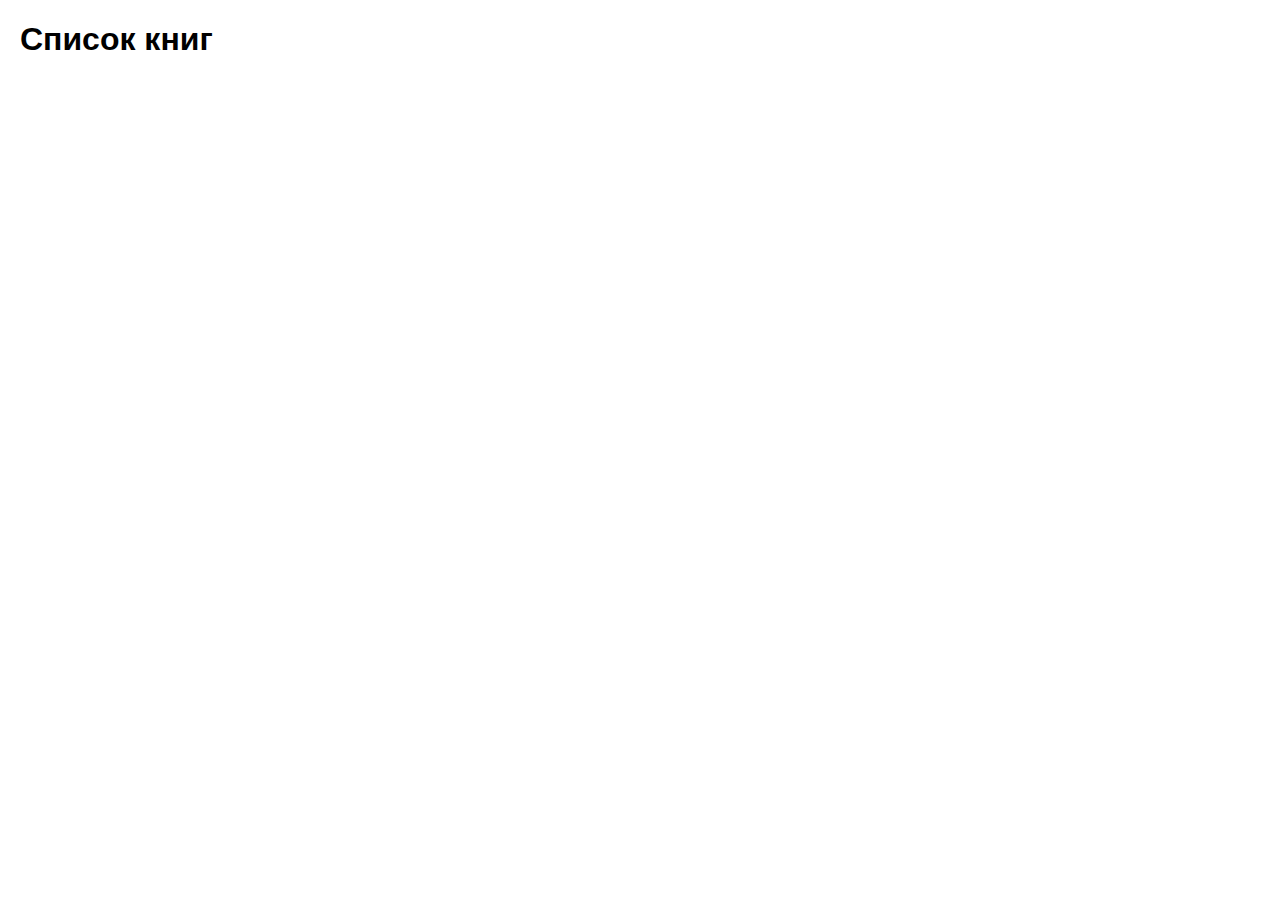
==== templates/template.html @ c7d1fb76 "Base" ====
<!DOCTYPE html>
<html lang="ru">
<head>
    <meta charset="UTF-8">
    <meta name="viewport" content="width=device-width, initial-scale=1.0">
    <title>Список книг</title>
    <style>
        body {
            font-family: Arial, sans-serif;
            margin: 20px;
        }
        ul {
            list-style-type: none;
            padding: 0;
        }
        li {
            background: #f9f9f9;
            margin: 10px 0;
            padding: 10px;
            border: 1px solid #ddd;
            border-radius: 5px;
        }
    </style>
</head>
<body>
    <h1>Список книг</h1>
    <ul id="books-list"></ul>

    <script>
        // Функция для получения данных с API
        async function fetchBooks() {
            try {
                const response = await fetch('http://127.0.0.1:8000/book/books');
                if (!response.ok) {
                    throw new Error('Ошибка при получении данных');
                }
                const books = await response.json();
                displayBooks(books);
            } catch (error) {
                console.error('Ошибка:', error);
            }
        }

        // Функция для отображения книг
        function displayBooks(books) {
            const booksList = document.getElementById('books-list');
            booksList.innerHTML = ''; // Очищаем список перед добавлением новых данных

            books.forEach(book => {
                const li = document.createElement('li');
                li.textContent = `${book.name}`;
                booksList.appendChild(li);
            });
        }

        // Вызываем функцию для получения книг при загрузке страницы
        fetchBooks();
    </script>
</body>
</html>
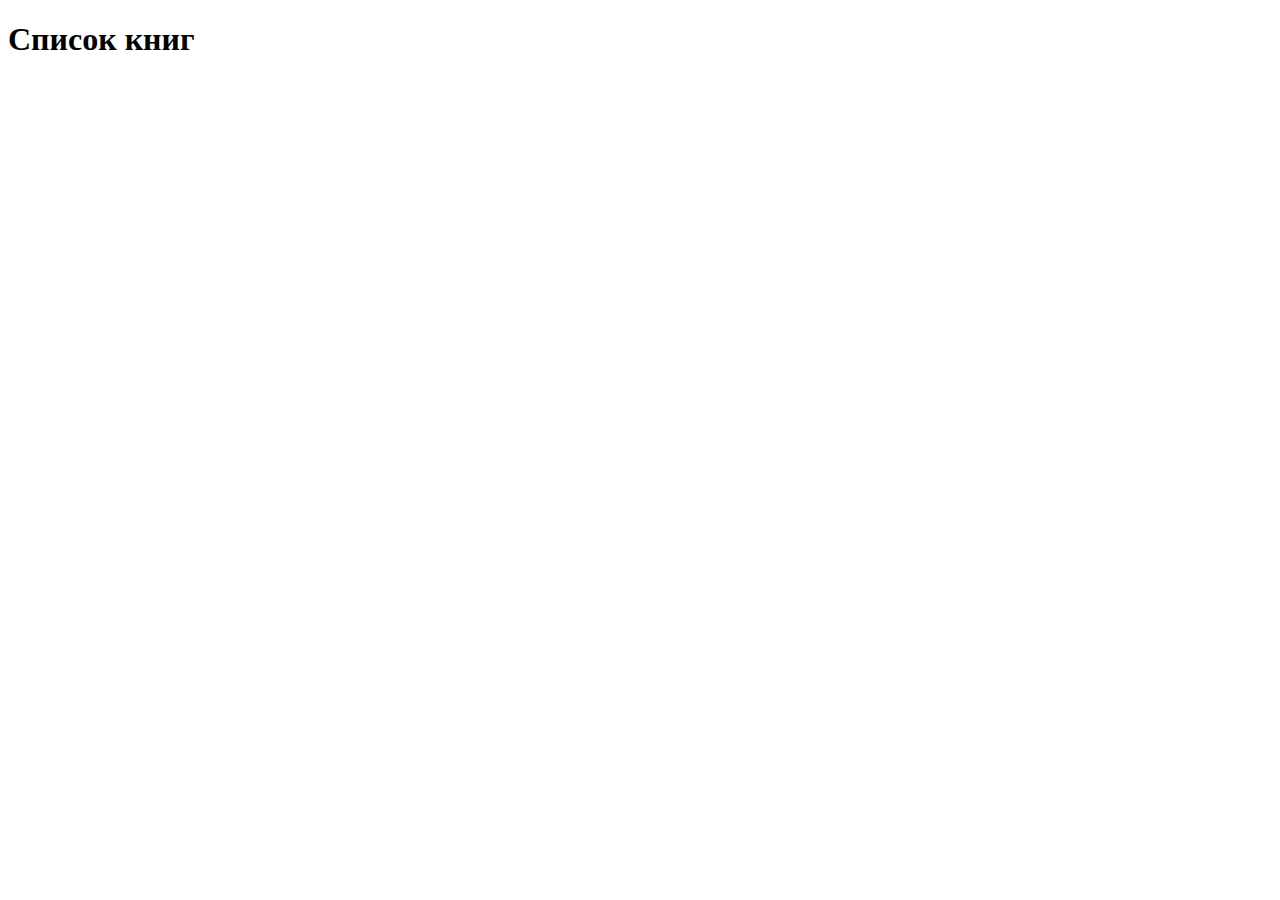
==== commit 575a22f1: "edit template.html" ====
--- a/templates/template.html
+++ b/templates/template.html
@@ -1,60 +1,16 @@
 <!DOCTYPE html>
-<html lang="ru">
+<html lang="en">
 <head>
     <meta charset="UTF-8">
-    <meta name="viewport" content="width=device-width, initial-scale=1.0">
-    <title>Список книг</title>
-    <style>
-        body {
-            font-family: Arial, sans-serif;
-            margin: 20px;
-        }
-        ul {
-            list-style-type: none;
-            padding: 0;
-        }
-        li {
-            background: #f9f9f9;
-            margin: 10px 0;
-            padding: 10px;
-            border: 1px solid #ddd;
-            border-radius: 5px;
-        }
-    </style>
+    <link rel="stylesheet" href="style.css">
+    <title>Title</title>
 </head>
 <body>
     <h1>Список книг</h1>
-    <ul id="books-list"></ul>
 
-    <script>
-        // Функция для получения данных с API
-        async function fetchBooks() {
-            try {
-                const response = await fetch('http://127.0.0.1:8000/book/books');
-                if (!response.ok) {
-                    throw new Error('Ошибка при получении данных');
-                }
-                const books = await response.json();
-                displayBooks(books);
-            } catch (error) {
-                console.error('Ошибка:', error);
-            }
-        }
+    <ul></ul>
 
-        // Функция для отображения книг
-        function displayBooks(books) {
-            const booksList = document.getElementById('books-list');
-            booksList.innerHTML = ''; // Очищаем список перед добавлением новых данных
-
-            books.forEach(book => {
-                const li = document.createElement('li');
-                li.textContent = `${book.name}`;
-                booksList.appendChild(li);
-            });
-        }
-
-        // Вызываем функцию для получения книг при загрузке страницы
-        fetchBooks();
+    <script src="script.js">
     </script>
 </body>
 </html>